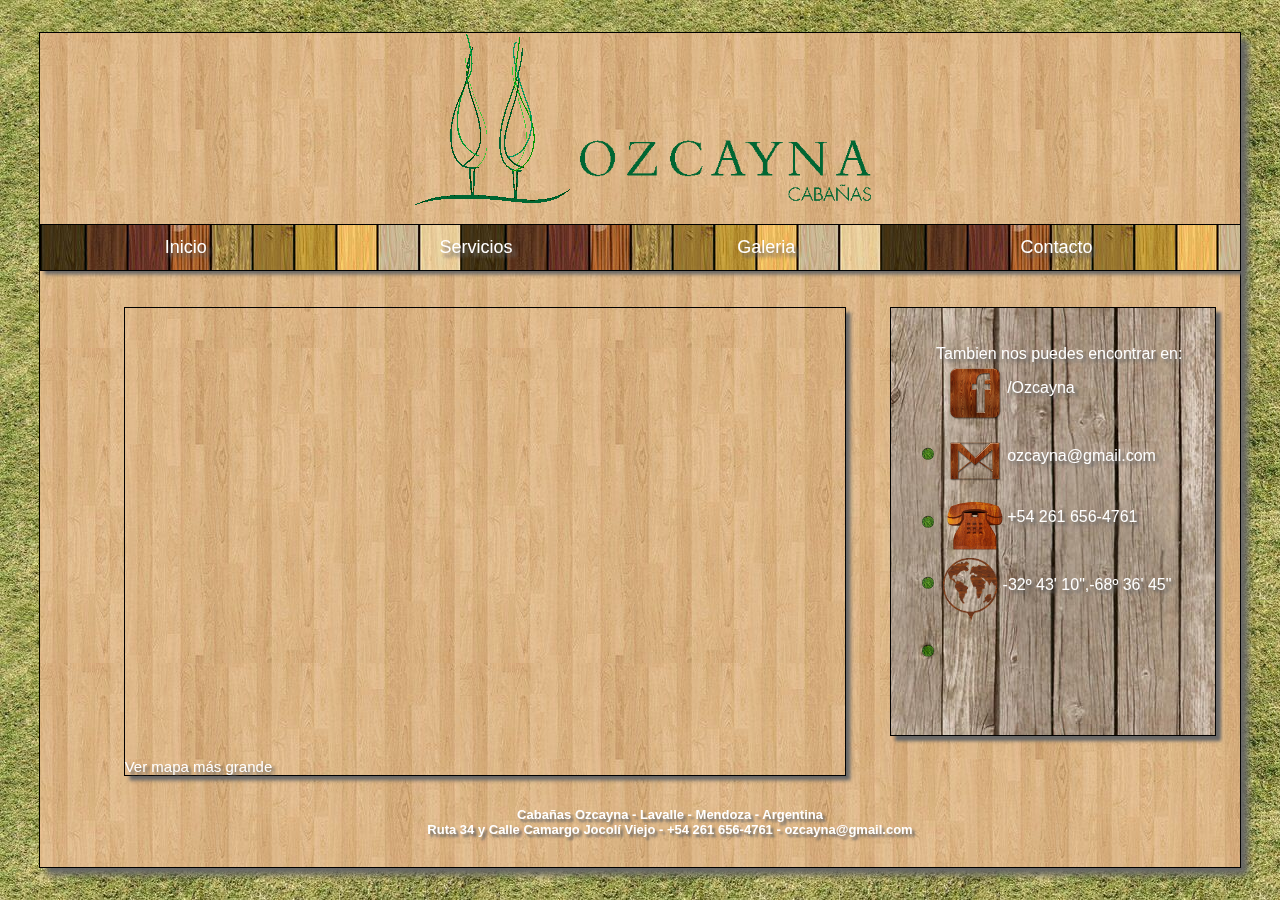
==== contacto.html @ e458faf7 "me descargue todo" ====
<head>
  <meta http-equiv="Content-Type" content="text/html; charset=utf-8"/> 
  <meta name="viewport" content="width=device-width, initial-scale=1, maximum-scale=1">
  <link href="css/style.css" type="text/css" rel="stylesheet" media="screen">   
  <title>Cabañas Ozcayna</title>
  <link rel="shortcut icon" href="img/ico/pinos.png" />
  <link rel="apple-touch-icon" sizes="57x57" href="img/ico/apple-icon-57x57.png">
  <link rel="apple-touch-icon" sizes="60x60" href="img/ico/apple-icon-60x60.png">
  <link rel="apple-touch-icon" sizes="72x72" href="img/ico/apple-icon-72x72.png">
  <link rel="apple-touch-icon" sizes="76x76" href="img/ico/apple-icon-76x76.png">
  <link rel="apple-touch-icon" sizes="114x114" href="img/ico/apple-icon-114x114.png">
  <link rel="apple-touch-icon" sizes="120x120" href="img/ico/apple-icon-120x120.png">
  <link rel="apple-touch-icon" sizes="144x144" href="img/ico/apple-icon-144x144.png">
  <link rel="apple-touch-icon" sizes="152x152" href="img/ico/apple-icon-152x152.png">
  <link rel="apple-touch-icon" sizes="180x180" href="img/ico/apple-icon-180x180.png">
  <link rel="icon" type="image/png" sizes="192x192"  href="img/ico/android-icon-192x192.png">
  <link rel="icon" type="image/png" sizes="32x32" href="img/ico/favicon-32x32.png">
  <link rel="icon" type="image/png" sizes="96x96" href="img/ico/favicon-96x96.png">
  <link rel="icon" type="image/png" sizes="16x16" href="img/ico/favicon-16x16.png">
  <link rel="manifest" href="img/ico/manifest.json">
  <meta name="msapplication-TileColor" content="#ffffff">
  <meta name="msapplication-TileImage" content="img/ico/ms-icon-144x144.png">
  <meta name="theme-color" content="#ffffff">
</head>


<body>

  <div class="container">

    <div id="cabecera">
      
      <div id="logo">
        <a href="">
          <img src="img/pinos.png" />
          <img src="img/texto.png" />
          <h1> Ozcayna</h1>
          <h2>Un descanso para tu dia</h2>
        </a>
      </div>
      
    </div>

    <div id="navegacion">
      <ul id="menu">
        <li><a href="index.html">Inicio</a></li>
        <li><a href="servicios.html">Servicios</a></li>
        <li><a href="galeria.html">Galeria</a></li>
        <li><a href="contacto.html">Contacto</a></li>
      </ul>
    </div>
    <div id="mapa">

      <iframe width="840" height="480" frameborder="0" scrolling="no" marginheight="0" marginwidth="0" src="https://www.google.com/maps?f=q&amp;source=s_q&amp;hl=es&amp;geocode=&amp;q=ozcayna&amp;aq=&amp;sll=37.0625,-95.677068&amp;sspn=114.541383,270.527344&amp;ie=UTF8&amp;hq=ozcayna&amp;hnear=&amp;t=h&amp;ll=-32.717688,-68.615627&amp;spn=0.069325,0.109863&amp;z=13&amp;output=embed"></iframe><br /><small><a href="https://www.google.com/maps?f=q&amp;source=embed&amp;hl=es&amp;geocode=&amp;q=ozcayna&amp;aq=&amp;sll=37.0625,-95.677068&amp;sspn=114.541383,270.527344&amp;ie=UTF8&amp;hq=ozcayna&amp;hnear=&amp;t=h&amp;ll=-32.717688,-68.615627&amp;spn=0.069325,0.109863&amp;z=13" style="color:#0000FF;text-align:left">Ver mapa más grande</a></small>

    </div>
    
    <div id="contacto">
      <span>Tambien nos puedes encontrar en:</span>
      <ul>    
        <li><a href="https://www.facebook.com/Ozcayna"><img src="css/texturas/facebookmadera.png">/Ozcayna</a></li>
        <li><a href="mailto:ozcayna@gmail.com" target="_top"><img src="css/texturas/gmailmadera.png">ozcayna@gmail.com</a></li>
        <li><a href=""><img src="css/texturas/telmadera.png">+54 261 656-4761</a></li>
        <li><a href=""><img src="css/texturas/gps.png"> -32&ordm 43' 10",-68&ordm 36' 45"</a></li>
      </ul>

    </div>
    <div id="pie">

      <h4>Caba&ntildeas Ozcayna - Lavalle - Mendoza - Argentina</h4>
      <h5>Ruta 34 y Calle Camargo Jocolí Viejo - +54 261 656-4761 - ozcayna@gmail.com</h5>

    </div>
  </div>
</body>
---- css/style.css ----
@import url(http: //fonts.googleapis.com/css?family=Francois+One);
body {
    background: url(texturas/1-grass.jpg);
    display:flex;
    align-items: center;
    justify-content: center;
}
.container {
    word-break: keep-all;
    margin: 0 auto;
    font-size: large;
    background: url(texturas/19-textura-madera.jpg);
    font-family: 'Francois One',sans-serif;
    box-shadow: .4em .4em .4em #666;
    border: solid .1em;
    width: 95%;
}
h1 {
    display: none
}
#cabecera {
    text-align: center;
    width: 100%;
    display: flex;
    flex-direction: column;
    align-items: center;
    justify-content: center;
}
#cabecera img{
    max-width: 50%;
}
h2 {
    display: none
}
#menu,.slidesjs-pagination {
    display: inline-block;
    margin: 1% 0;
    padding: 1% 0;
    border: solid .1em;
    background: url(texturas/04-textura-madera.jpg);
    box-shadow: .2em .2em .2em #666;
}
#menu li,.slidesjs-pagination li {
    display: table;
    list-style: none;
    text-align: center;
    float: left;
    width: 22%;
    height: 1%;
    margin: 0 1%;
    padding: 0 .1%;
    transition: all .4s
}
li a {
    display: table-cell;
    vertical-align: middle
}
#menu li:hover,.slidesjs-pagination li:hover {
    padding: .5% 0;
    border: solid 1px;
    background: url(texturas/15-textura-madera.jpg);
    box-shadow: .2em .2em .2em #666
}
#menu {
    width: 99.9%
}

#nav-responsive {
    display: none; /* Ocultamos el enlace */
    background: url(texturas/15-textura-madera.jpg);
    text-decoration: none; /* Sin subrayado */
    float: right; /* Flotado a la derecha */
    width: 60px; /* Ancho */
    height: 60px; /* Alto */
    border: solid #000 1px;
    box-shadow: .2em .2em .2em #666;
}

#slides {
    margin: 0 auto;
    display: none;
    width: 80%;
    overflow: visible!important
}
#slides a {
    margin: 1%
}
#slides {
    text-align: center
}
.slidesjs-pagination {
    display: none;
}
.slidesjs-pagination li {
    width: 17%
}
.slidesjs-container {
    border: solid 1px;
    box-shadow: .3em .3em .2em #666;
    margin-bottom: 1%;
    background: #fff
}
#slides #ltipo {
    margin-left: 11%;
    max-width: 80%!important;
    max-height: 100%
}
#pie {
    width: 100%;
    display: inline-block;
    text-align: center;
    padding: 2.5%
}
h4,h5 {
    font-family: sans-serif;
    font-size: small;
    margin: 0
}
a,h1,h2,h4,h5,h6 {
    color: #fff;
    text-shadow: .2em .2em .2em #666;
    text-decoration: none
}
#fotoserv {
    margin: 0 0 0 1%;
    width: 60%;
    float: left;
    text-align: center;
    padding: 0
}
#fotoserv img,#galeria img {
    transform: rotate(0deg);
    -ms-transform: rotate(0deg);
    -webkit-transform: rotate(0deg);
    -moz-transform: rotate(0deg);
    border-top: solid #fff .5em;
    border-left: solid #fff .5em;
    border-right: solid #fff .5em;
    border-bottom: solid #fff 2.5em;
    box-shadow: .3em .3em .2em #666;
    width: 30%;
    margin: .5%;
    transition: all .5s
}
#fotoserv img:hover {
    transform: rotate(5deg);
    -ms-transform: rotate(5deg);
    -webkit-transform: rotate(5deg);
    -moz-transform: rotate(5deg);
    width: 60%;
    margin: 0
}
#servicios {
    color: #fff;
    width: 26%;
    margin: 1% 5% 0 1%;
    text-align: left;
    float: right;
    background: url(texturas/16-textura-madera.jpg);
    box-shadow: .3em .3em .2em #666;
    border: solid .1em #666;
    padding: 3% 0 0 1%
}
#servicios span {
    margin: 3.5%
}
#contacto ul,#servicios ul {
    list-style-image: url(texturas/iclist.png);
    background: 0 0;
    color: #fff;
    text-shadow: .2em .2em .2em #666;
    font-size: medium
}
#servicios li {
    height: 4%;
    padding: 1% 0
}
#mapa {
    border: solid 1px;
    box-shadow: .3em .3em .2em #666;
    margin-top: 2%;
    margin-left: 7%;
    width: 60%;
    float: left
}
#mapa a {
    color: #fff!important
}
iframe {
    width: 100%;
    height: 450px
}
#contacto {
    text-align: center;
    padding: 3% 0 5% 1%;
    font-size: medium;
    float: right;
    width: 26%;
    color: #fff;
    margin: 2% 2% 0 0;
    border: .1em solid #000;
    box-shadow: .3em .3em .2em #666;
    background: url(texturas/16-textura-madera.jpg);
    text-shadow: .2em .2em .2em #666
}
#contacto ul {
    margin-top: 10%
}
#contacto a {
    position: relative;
    bottom: 65px
}
#contacto img {
    width: auto;
    position: relative;
    bottom: -2em
}
#vlightbox2 {
    width: 90%!important;
    text-align: center;
    margin: 0 auto
}
#ozcayna2 {
    border-radius: 1%;
    border: .1em solid #000;
    box-shadow: .5em .5em .4em #666
}
#flashContent {
    text-align: center;
    color: #fff;
    font-size: large
}


@media only screen and (max-width: 768px) {
    #fotoserv{
        text-align: center;
        width: 100%;
    }
    #fotoserv img{
        width:40%;
    }
    #servicios{
        margin:0 2%;
        box-sizing: border-box;
        padding: 5%;
        width: 95%;
        text-shadow: 2px 2px black;
    }
    #mapa{
        margin:0 5%;
        width: 90%;
        height: 50%;
    }
    #contacto{
        margin:5%;
        width: 90%;
    }
    iframe{
        max-height: 100%;
    }
}
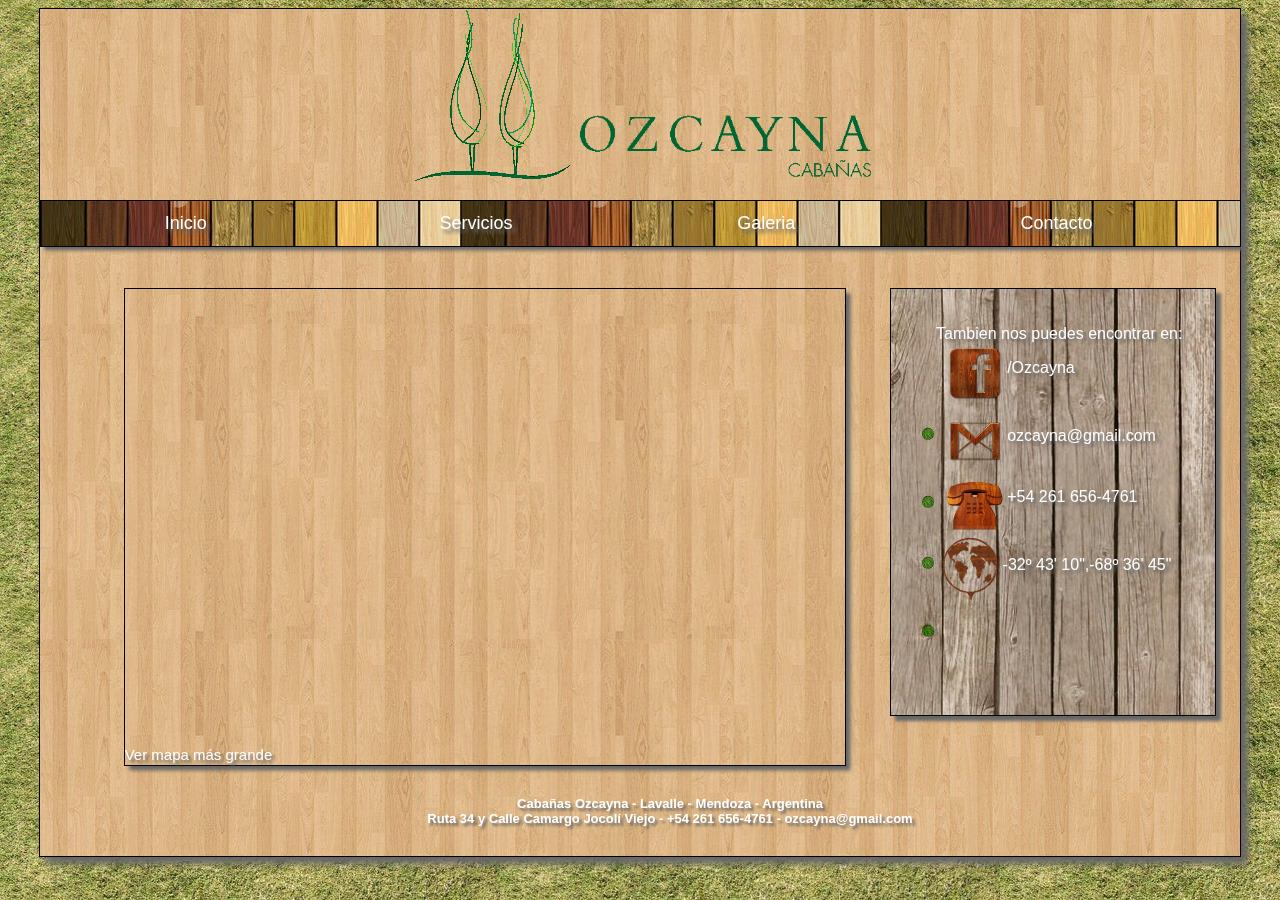
==== commit 85ae3a49: "cambios de errores" ====
--- a/contacto.html
+++ b/contacto.html
@@ -1,7 +1,8 @@
+<!DOCTYPE html>
 <head>
-  <meta http-equiv="Content-Type" content="text/html; charset=utf-8"/> 
+  <meta http-equiv="Content-Type" content="text/html; charset=utf-8" />
   <meta name="viewport" content="width=device-width, initial-scale=1, maximum-scale=1">
-  <link href="css/style.css" type="text/css" rel="stylesheet" media="screen">   
+  <link href="css/style.css" type="text/css" rel="stylesheet" media="screen">
   <title>Cabañas Ozcayna</title>
   <link rel="shortcut icon" href="img/ico/pinos.png" />
   <link rel="apple-touch-icon" sizes="57x57" href="img/ico/apple-icon-57x57.png">
@@ -13,7 +14,7 @@
   <link rel="apple-touch-icon" sizes="144x144" href="img/ico/apple-icon-144x144.png">
   <link rel="apple-touch-icon" sizes="152x152" href="img/ico/apple-icon-152x152.png">
   <link rel="apple-touch-icon" sizes="180x180" href="img/ico/apple-icon-180x180.png">
-  <link rel="icon" type="image/png" sizes="192x192"  href="img/ico/android-icon-192x192.png">
+  <link rel="icon" type="image/png" sizes="192x192" href="img/ico/android-icon-192x192.png">
   <link rel="icon" type="image/png" sizes="32x32" href="img/ico/favicon-32x32.png">
   <link rel="icon" type="image/png" sizes="96x96" href="img/ico/favicon-96x96.png">
   <link rel="icon" type="image/png" sizes="16x16" href="img/ico/favicon-16x16.png">
@@ -29,7 +30,7 @@
   <div class="container">
 
     <div id="cabecera">
-      
+
       <div id="logo">
         <a href="">
           <img src="img/pinos.png" />
@@ -38,30 +39,55 @@
           <h2>Un descanso para tu dia</h2>
         </a>
       </div>
-      
+
     </div>
 
     <div id="navegacion">
       <ul id="menu">
-        <li><a href="index.html">Inicio</a></li>
-        <li><a href="servicios.html">Servicios</a></li>
-        <li><a href="galeria.html">Galeria</a></li>
-        <li><a href="contacto.html">Contacto</a></li>
+        <li>
+          <a href="index.html">Inicio</a>
+        </li>
+        <li>
+          <a href="servicios.html">Servicios</a>
+        </li>
+        <li>
+          <a href="galeria.html">Galeria</a>
+        </li>
+        <li>
+          <a href="contacto.html">Contacto</a>
+        </li>
       </ul>
     </div>
     <div id="mapa">
 
-      <iframe width="840" height="480" frameborder="0" scrolling="no" marginheight="0" marginwidth="0" src="https://www.google.com/maps?f=q&amp;source=s_q&amp;hl=es&amp;geocode=&amp;q=ozcayna&amp;aq=&amp;sll=37.0625,-95.677068&amp;sspn=114.541383,270.527344&amp;ie=UTF8&amp;hq=ozcayna&amp;hnear=&amp;t=h&amp;ll=-32.717688,-68.615627&amp;spn=0.069325,0.109863&amp;z=13&amp;output=embed"></iframe><br /><small><a href="https://www.google.com/maps?f=q&amp;source=embed&amp;hl=es&amp;geocode=&amp;q=ozcayna&amp;aq=&amp;sll=37.0625,-95.677068&amp;sspn=114.541383,270.527344&amp;ie=UTF8&amp;hq=ozcayna&amp;hnear=&amp;t=h&amp;ll=-32.717688,-68.615627&amp;spn=0.069325,0.109863&amp;z=13" style="color:#0000FF;text-align:left">Ver mapa más grande</a></small>
+      <iframe width="840" height="480" frameborder="0" scrolling="no" marginheight="0" marginwidth="0" src="https://www.google.com/maps?f=q&amp;source=s_q&amp;hl=es&amp;geocode=&amp;q=ozcayna&amp;aq=&amp;sll=37.0625,-95.677068&amp;sspn=114.541383,270.527344&amp;ie=UTF8&amp;hq=ozcayna&amp;hnear=&amp;t=h&amp;ll=-32.717688,-68.615627&amp;spn=0.069325,0.109863&amp;z=13&amp;output=embed"></iframe>
+      <br />
+      <small>
+        <a href="https://www.google.com/maps?f=q&amp;source=embed&amp;hl=es&amp;geocode=&amp;q=ozcayna&amp;aq=&amp;sll=37.0625,-95.677068&amp;sspn=114.541383,270.527344&amp;ie=UTF8&amp;hq=ozcayna&amp;hnear=&amp;t=h&amp;ll=-32.717688,-68.615627&amp;spn=0.069325,0.109863&amp;z=13"
+          style="color:#0000FF;text-align:left">Ver mapa más grande</a>
+      </small>
 
     </div>
-    
+
     <div id="contacto">
       <span>Tambien nos puedes encontrar en:</span>
-      <ul>    
-        <li><a href="https://www.facebook.com/Ozcayna"><img src="css/texturas/facebookmadera.png">/Ozcayna</a></li>
-        <li><a href="mailto:ozcayna@gmail.com" target="_top"><img src="css/texturas/gmailmadera.png">ozcayna@gmail.com</a></li>
-        <li><a href=""><img src="css/texturas/telmadera.png">+54 261 656-4761</a></li>
-        <li><a href=""><img src="css/texturas/gps.png"> -32&ordm 43' 10",-68&ordm 36' 45"</a></li>
+      <ul>
+        <li>
+          <a href="https://www.facebook.com/Ozcayna">
+            <img src="css/texturas/facebookmadera.png">/Ozcayna</a>
+        </li>
+        <li>
+          <a href="mailto:ozcayna@gmail.com" target="_top">
+            <img src="css/texturas/gmailmadera.png">ozcayna@gmail.com</a>
+        </li>
+        <li>
+          <a href="">
+            <img src="css/texturas/telmadera.png">+54 261 656-4761</a>
+        </li>
+        <li>
+          <a href="">
+            <img src="css/texturas/gps.png"> -32&ordm 43' 10",-68&ordm 36' 45"</a>
+        </li>
       </ul>
 
     </div>
@@ -72,4 +98,4 @@
 
     </div>
   </div>
-</body>
+</body>--- a/css/style.css
+++ b/css/style.css
@@ -1,23 +1,26 @@
-@import url(http: //fonts.googleapis.com/css?family=Francois+One);
+@import url("http: //fonts.googleapis.com/css?family=Francois+One");
 body {
     background: url(texturas/1-grass.jpg);
-    display:flex;
+    display: flex;
     align-items: center;
     justify-content: center;
 }
+
 .container {
     word-break: keep-all;
     margin: 0 auto;
     font-size: large;
     background: url(texturas/19-textura-madera.jpg);
-    font-family: 'Francois One',sans-serif;
+    font-family: 'Francois One', sans-serif;
     box-shadow: .4em .4em .4em #666;
     border: solid .1em;
     width: 95%;
 }
+
 h1 {
     display: none
 }
+
 #cabecera {
     text-align: center;
     width: 100%;
@@ -26,13 +29,17 @@
     align-items: center;
     justify-content: center;
 }
-#cabecera img{
+
+#cabecera img {
     max-width: 50%;
 }
+
 h2 {
     display: none
 }
-#menu,.slidesjs-pagination {
+
+#menu,
+.slidesjs-pagination {
     display: inline-block;
     margin: 1% 0;
     padding: 1% 0;
@@ -40,7 +47,9 @@
     background: url(texturas/04-textura-madera.jpg);
     box-shadow: .2em .2em .2em #666;
 }
-#menu li,.slidesjs-pagination li {
+
+#menu li,
+.slidesjs-pagination li {
     display: table;
     list-style: none;
     text-align: center;
@@ -51,27 +60,36 @@
     padding: 0 .1%;
     transition: all .4s
 }
+
 li a {
     display: table-cell;
     vertical-align: middle
 }
-#menu li:hover,.slidesjs-pagination li:hover {
+
+#menu li:hover,
+.slidesjs-pagination li:hover {
     padding: .5% 0;
     border: solid 1px;
     background: url(texturas/15-textura-madera.jpg);
     box-shadow: .2em .2em .2em #666
 }
+
 #menu {
     width: 99.9%
 }
 
 #nav-responsive {
-    display: none; /* Ocultamos el enlace */
+    display: none;
+    /* Ocultamos el enlace */
     background: url(texturas/15-textura-madera.jpg);
-    text-decoration: none; /* Sin subrayado */
-    float: right; /* Flotado a la derecha */
-    width: 60px; /* Ancho */
-    height: 60px; /* Alto */
+    text-decoration: none;
+    /* Sin subrayado */
+    float: right;
+    /* Flotado a la derecha */
+    width: 60px;
+    /* Ancho */
+    height: 60px;
+    /* Alto */
     border: solid #000 1px;
     box-shadow: .2em .2em .2em #666;
 }
@@ -82,45 +100,61 @@
     width: 80%;
     overflow: visible!important
 }
+
 #slides a {
     margin: 1%
 }
+
 #slides {
     text-align: center
 }
+
 .slidesjs-pagination {
     display: none;
 }
+
 .slidesjs-pagination li {
     width: 17%
 }
+
 .slidesjs-container {
     border: solid 1px;
     box-shadow: .3em .3em .2em #666;
     margin-bottom: 1%;
     background: #fff
 }
+
 #slides #ltipo {
     margin-left: 11%;
     max-width: 80%!important;
     max-height: 100%
 }
+
 #pie {
     width: 100%;
     display: inline-block;
     text-align: center;
     padding: 2.5%
 }
-h4,h5 {
+
+h4,
+h5 {
     font-family: sans-serif;
     font-size: small;
     margin: 0
 }
-a,h1,h2,h4,h5,h6 {
+
+a,
+h1,
+h2,
+h4,
+h5,
+h6 {
     color: #fff;
     text-shadow: .2em .2em .2em #666;
     text-decoration: none
 }
+
 #fotoserv {
     margin: 0 0 0 1%;
     width: 60%;
@@ -128,7 +162,9 @@
     text-align: center;
     padding: 0
 }
-#fotoserv img,#galeria img {
+
+#fotoserv img,
+#galeria img {
     transform: rotate(0deg);
     -ms-transform: rotate(0deg);
     -webkit-transform: rotate(0deg);
@@ -142,6 +178,7 @@
     margin: .5%;
     transition: all .5s
 }
+
 #fotoserv img:hover {
     transform: rotate(5deg);
     -ms-transform: rotate(5deg);
@@ -150,6 +187,7 @@
     width: 60%;
     margin: 0
 }
+
 #servicios {
     color: #fff;
     width: 26%;
@@ -161,20 +199,25 @@
     border: solid .1em #666;
     padding: 3% 0 0 1%
 }
+
 #servicios span {
     margin: 3.5%
 }
-#contacto ul,#servicios ul {
+
+#contacto ul,
+#servicios ul {
     list-style-image: url(texturas/iclist.png);
     background: 0 0;
     color: #fff;
     text-shadow: .2em .2em .2em #666;
     font-size: medium
 }
+
 #servicios li {
     height: 4%;
     padding: 1% 0
 }
+
 #mapa {
     border: solid 1px;
     box-shadow: .3em .3em .2em #666;
@@ -183,13 +226,16 @@
     width: 60%;
     float: left
 }
+
 #mapa a {
     color: #fff!important
 }
+
 iframe {
     width: 100%;
     height: 450px
 }
+
 #contacto {
     text-align: center;
     padding: 3% 0 5% 1%;
@@ -203,61 +249,65 @@
     background: url(texturas/16-textura-madera.jpg);
     text-shadow: .2em .2em .2em #666
 }
+
 #contacto ul {
     margin-top: 10%
 }
+
 #contacto a {
     position: relative;
     bottom: 65px
 }
+
 #contacto img {
     width: auto;
     position: relative;
     bottom: -2em
 }
+
 #vlightbox2 {
     width: 90%!important;
     text-align: center;
     margin: 0 auto
 }
+
 #ozcayna2 {
     border-radius: 1%;
     border: .1em solid #000;
     box-shadow: .5em .5em .4em #666
 }
+
 #flashContent {
     text-align: center;
     color: #fff;
     font-size: large
 }
 
-
 @media only screen and (max-width: 768px) {
-    #fotoserv{
+    #fotoserv {
         text-align: center;
         width: 100%;
     }
-    #fotoserv img{
-        width:40%;
-    }
-    #servicios{
-        margin:0 2%;
+    #fotoserv img {
+        width: 40%;
+    }
+    #servicios {
+        margin: 0 2%;
         box-sizing: border-box;
         padding: 5%;
         width: 95%;
         text-shadow: 2px 2px black;
     }
-    #mapa{
-        margin:0 5%;
+    #mapa {
+        margin: 0 5%;
         width: 90%;
         height: 50%;
     }
-    #contacto{
-        margin:5%;
+    #contacto {
+        margin: 5%;
         width: 90%;
     }
-    iframe{
+    iframe {
         max-height: 100%;
     }
 }
-
